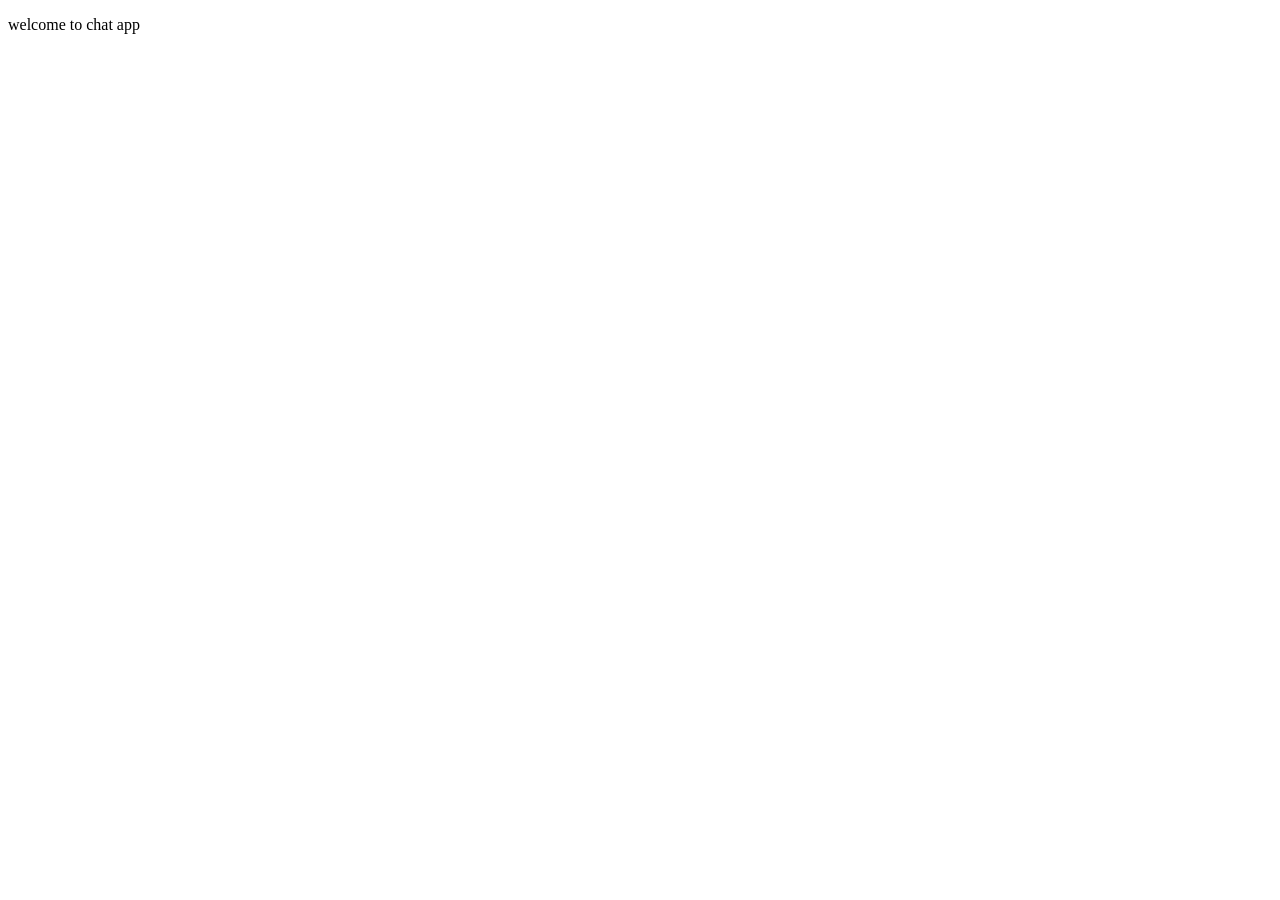
==== public/index.html @ 7c7dd0a0 "Add connect and disconnect event handler" ====
<!DOCTYPE html>
<html>
    <head>
        <meta charset="utf-8" />
    </head>
    <body>
        <p>welcome to chat app</p>
        <script src="/socket.io/socket.io.js"></script>
        <script>
            var socket = io();

            socket.on('connect', () => {
                console.log('Connect to server');
            });

            socket.on('disconnect', () => {
                console.log('Disconnected from server');
            });
        </script>
    </body>
</html>
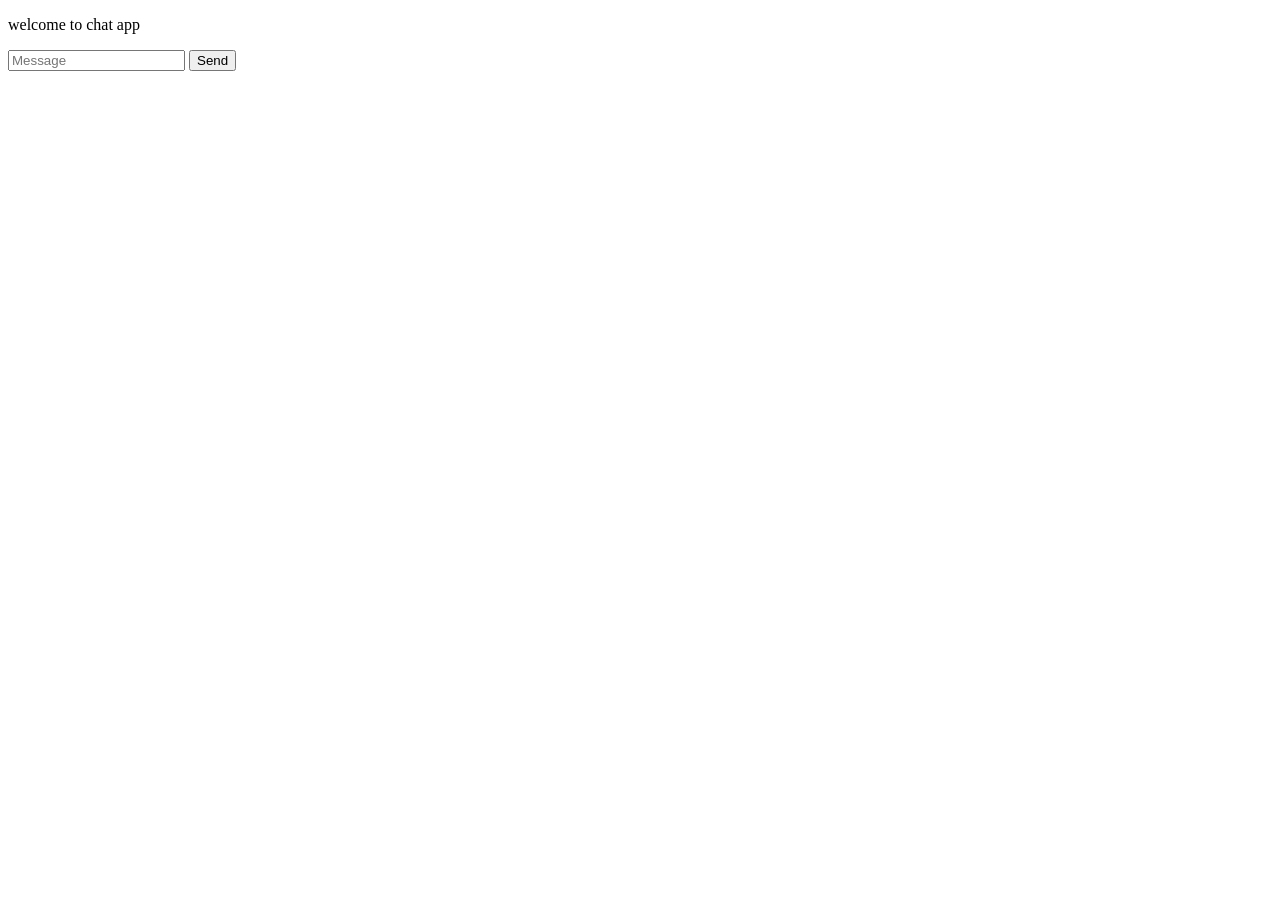
==== commit d3405ec4: "Add form for message and show incoming messages in browser" ====
--- a/public/index.html
+++ b/public/index.html
@@ -5,18 +5,14 @@
     </head>
     <body>
         <p>welcome to chat app</p>
+        <ol id="messages"></ol>
+        <form id="message-form">
+            <input name="message" type="text" placeholder="Message"/>
+            <button>Send</button>
+        </form>
         <script src="/socket.io/socket.io.js"></script>
-        <script>
-            var socket = io();
-
-            socket.on('connect', () => {
-                console.log('Connect to server');
-            });
-
-            socket.on('disconnect', () => {
-                console.log('Disconnected from server');
-            });
-        </script>
+        <script src="https://code.jquery.com/jquery-3.2.1.min.js"></script>
+        <script src="/js/index.js"></script>
     </body>
 </html>
         
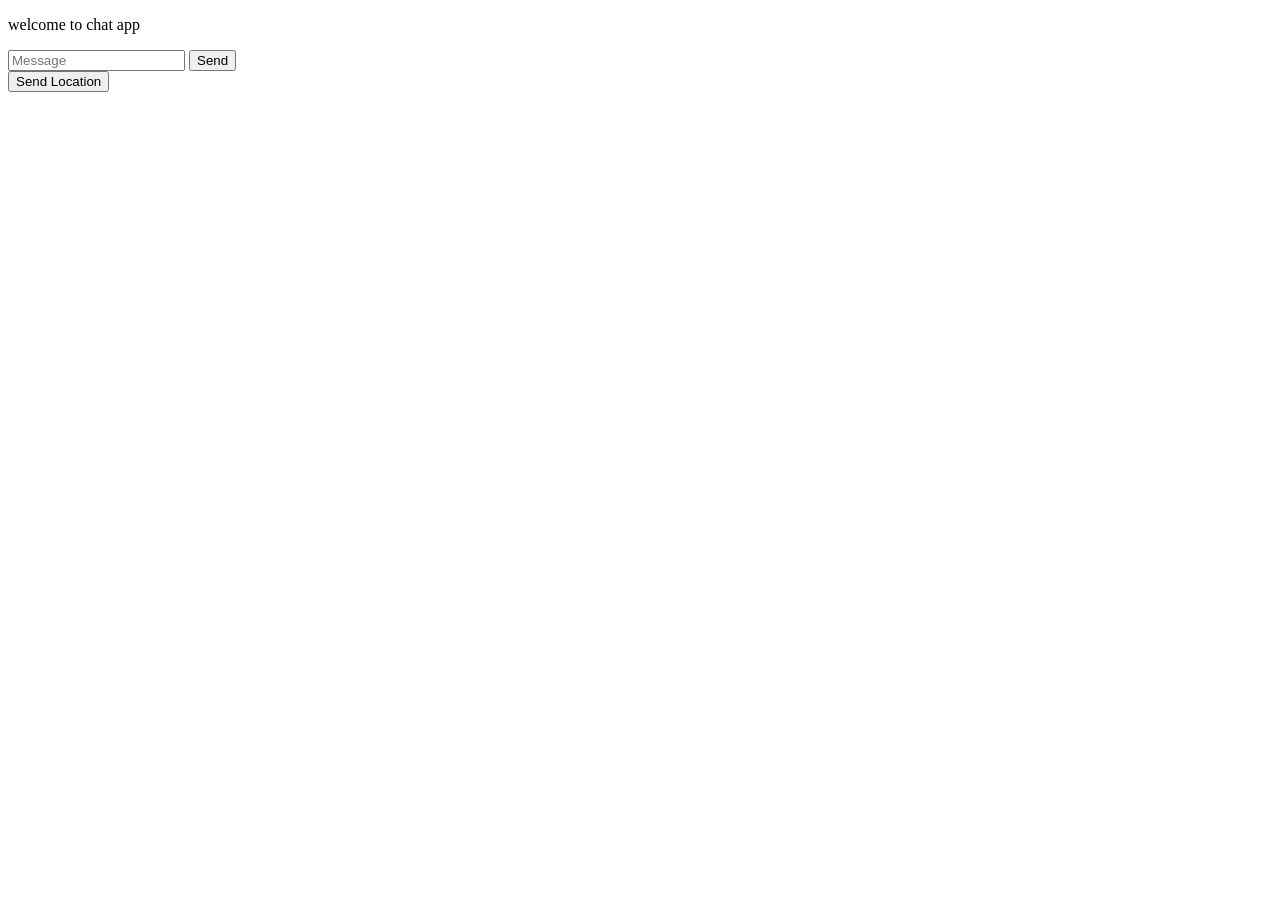
==== commit ea8a6f9d: "Add geolocation support via geolocation api" ====
--- a/public/index.html
+++ b/public/index.html
@@ -10,6 +10,7 @@
             <input name="message" type="text" placeholder="Message"/>
             <button>Send</button>
         </form>
+        <button id="send-location">Send Location</button>
         <script src="/socket.io/socket.io.js"></script>
         <script src="https://code.jquery.com/jquery-3.2.1.min.js"></script>
         <script src="/js/index.js"></script>
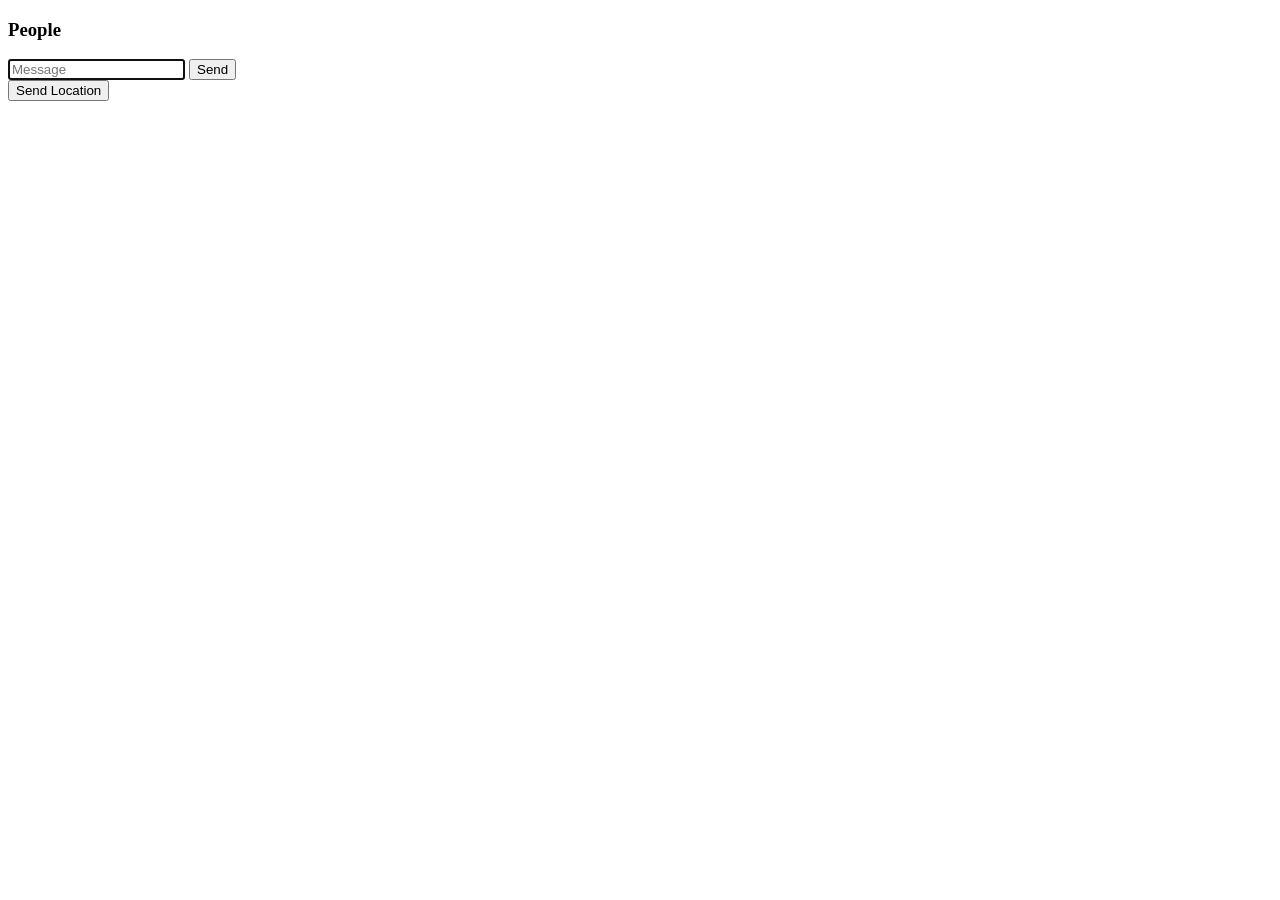
==== commit 3054282e: "Add css for chat app" ====
--- a/public/index.html
+++ b/public/index.html
@@ -2,15 +2,28 @@
 <html>
     <head>
         <meta charset="utf-8" />
+        <link rel="stylesheet" href="/css/styles.css"/>
     </head>
-    <body>
-        <p>welcome to chat app</p>
-        <ol id="messages"></ol>
-        <form id="message-form">
-            <input name="message" type="text" placeholder="Message"/>
-            <button>Send</button>
-        </form>
-        <button id="send-location">Send Location</button>
+    <body class="chat">
+        
+        <div class="chat__sidebar">
+            <h3>People</h3>
+            <div id="users"></div>
+        </div>
+
+        <div class="chat__main">
+            <ol id="messages" class="chat__messages"></ol>
+
+            <div class="chat__footer">
+                <form id="message-form">
+                    <input name="message" type="text" placeholder="Message" autofocus autocomplete="off"/>
+                    <button>Send</button>
+                </form>
+                <button id="send-location">Send Location</button>
+            </div>
+        </div>
+
+        
         <script src="/socket.io/socket.io.js"></script>
         <script src="https://code.jquery.com/jquery-3.2.1.min.js"></script>
         <script src="/js/index.js"></script>
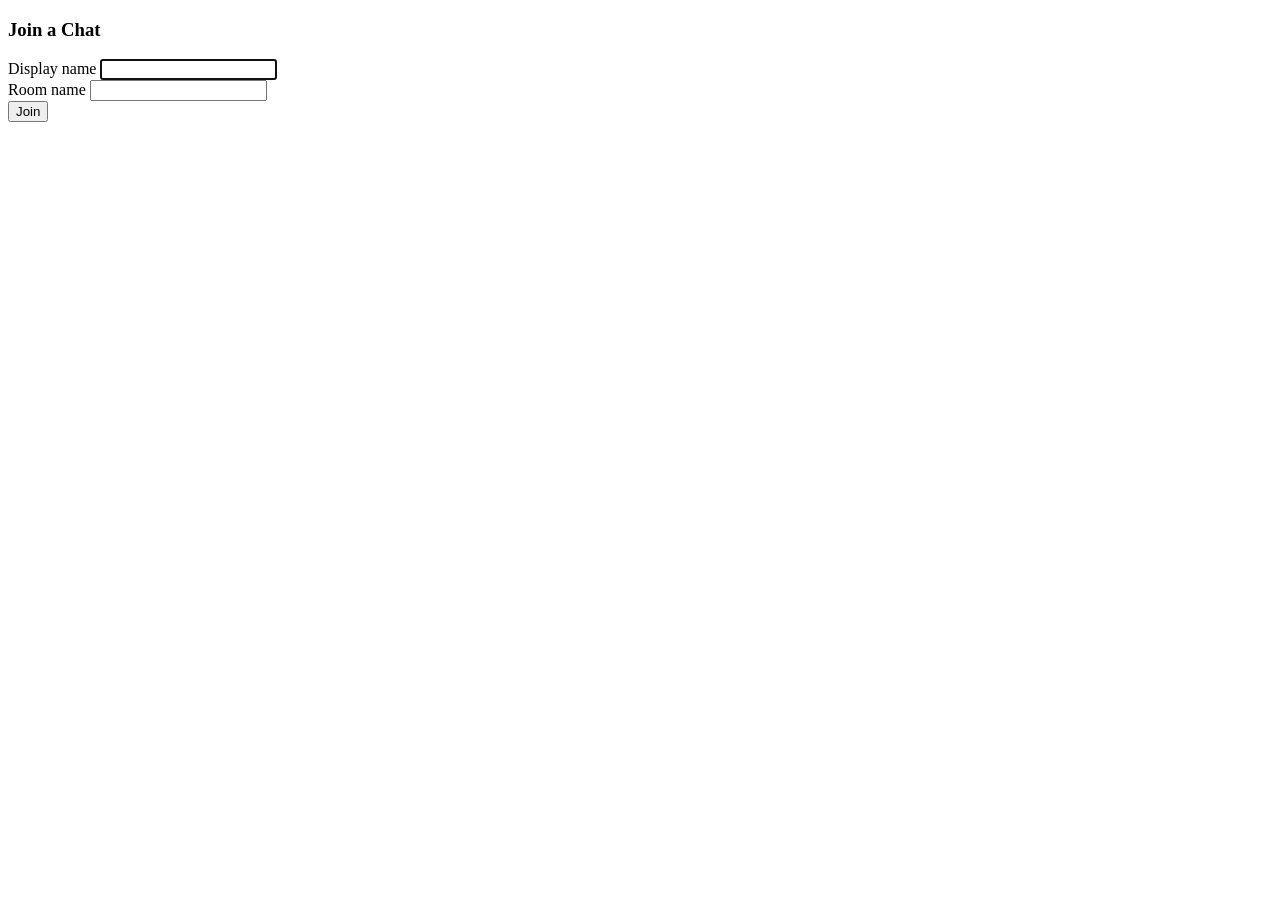
==== commit ed5307d8: "Add join page that submits to chat.html" ====
--- a/public/index.html
+++ b/public/index.html
@@ -1,32 +1,31 @@
 <!DOCTYPE html>
 <html>
-    <head>
-        <meta charset="utf-8" />
-        <link rel="stylesheet" href="/css/styles.css"/>
-    </head>
-    <body class="chat">
-        
-        <div class="chat__sidebar">
-            <h3>People</h3>
-            <div id="users"></div>
-        </div>
+<head>
+    <meta charset="utf-8">
+    <title>Join | ChatApp</title>
+    <meta name="viewport" content="width=device-width, initial-scale=1, user-scalable=no">
+    <link rel="stylesheet" href="/css/styles.css">
+</head>
 
-        <div class="chat__main">
-            <ol id="messages" class="chat__messages"></ol>
+<body class="centered-form">
+    <div class="centered-form__form">
+        <form action="/chat.html">
+            <div class="form-field">
+                <h3>Join a Chat</h3>
+            </div>
+            <div class="form-field">
+                <label>Display name</label>
+                <input type="text" name="name" autofocus/>
+            </div>
+            <div class="form-field">
+                <label>Room name</label>
+                <input type="text" name="room"/>
+            </div>
+            <div class="form-field">
+                <button>Join</botton>
+            </div>
+        </form>
+    </div>
+</body>
 
-            <div class="chat__footer">
-                <form id="message-form">
-                    <input name="message" type="text" placeholder="Message" autofocus autocomplete="off"/>
-                    <button>Send</button>
-                </form>
-                <button id="send-location">Send Location</button>
-            </div>
-        </div>
-
-        
-        <script src="/socket.io/socket.io.js"></script>
-        <script src="https://code.jquery.com/jquery-3.2.1.min.js"></script>
-        <script src="/js/index.js"></script>
-    </body>
-</html>
-        +</html>
